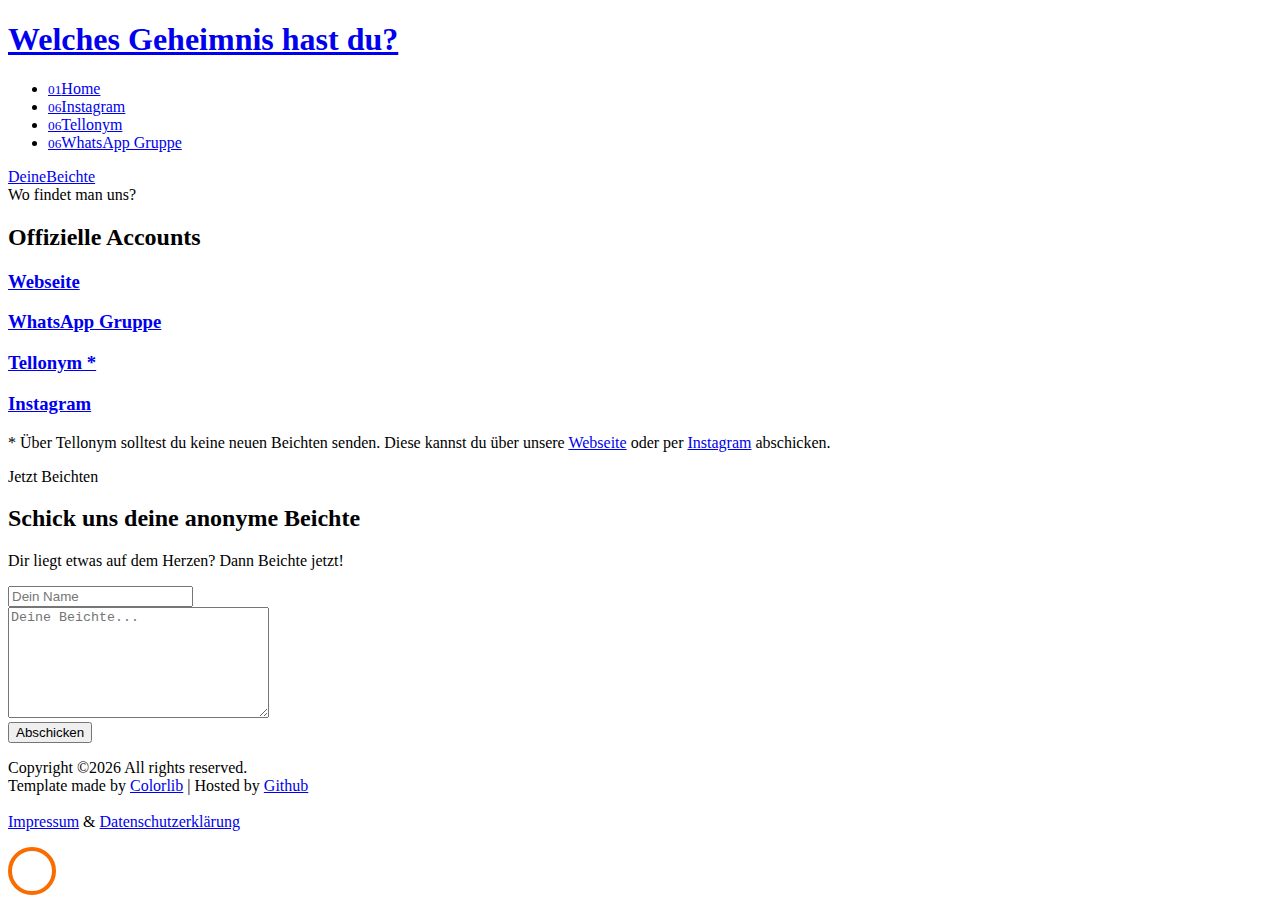
==== index.html @ c26ceee7 "hotfix sent form" ====
<!DOCTYPE html>
<html lang="en">
  <head>
    <title>DeineBeichte - Welches Geheimnis hast du?</title>
    <meta charset="utf-8">
    <meta name="viewport" content="width=device-width, initial-scale=1, shrink-to-fit=no">
    <link rel="shortcut icon" href="favicon.png">
    <link rel="icon" type="image/png" href="favicon.png" sizes="32x32">
    <link rel="icon" type="image/png" href="favicon.png" sizes="96x96">
    <link rel="apple-touch-icon" sizes="180x180" href="favicon.png">

    <meta name="author" content="DeineBeichte Admin1">
    <meta name="publisher" content="DeineBeichte Admin1">
    <meta name="copyright" content="Colorlib">
    <meta name="description" content="Dir liegt etwas auf dem Herzen? Du hast Probleme oder suchst jemanden zum reden ohne dich anmelden zu müssen? Dann Beichte jetzt!">
    <meta name="keywords" content="Beichte,Beichten,Kontaktanzeigen,Kontakt,Suche,Anonym,Kostenlos,Instagram,Tellonym,WhatsApp,Einzigartig,Free,Kontaktanzeige">
    <meta name="page-topic" content="Gesellschaft">
    <meta name="audience" content="Alle"><meta http-equiv="content-language" content="de">
    <meta name="robots" content="index, follow">
    <meta name="DC.Creator" content="DeineBeichte Admin1">
    <meta name="DC.Publisher" content="DeineBeichte Admin1">
    <meta name="DC.Rights" content="Colorlib">
    <meta name="DC.Description" content="Dir liegt etwas auf dem Herzen? Du hast Probleme oder suchst jemanden zum reden ohne dich anmelden zu müssen? Dann Beichte jetzt!">
    <meta name="DC.Language" content="de">
    <meta property="og:title" content="DeineBeichte - Welches Geheimnis hast du?" />
    <meta property="og:url" content="https://deinebeichte.com" />
    <meta property="og:image" content="https://i.imgur.com/nKAeIrG.png" />

    <link href="https://fonts.googleapis.com/css?family=Poppins:300,400,700" rel="stylesheet">

    <link rel="stylesheet" href="css/open-iconic-bootstrap.min.css">
    <link rel="stylesheet" href="css/animate.css">

    <link rel="stylesheet" href="css/owl.carousel.min.css">
    <link rel="stylesheet" href="css/owl.theme.default.min.css">
    <link rel="stylesheet" href="css/magnific-popup.css">

    <link rel="stylesheet" href="css/aos.css">

    <link rel="stylesheet" href="css/ionicons.min.css">

    <link rel="stylesheet" href="css/bootstrap-datepicker.css">
    <link rel="stylesheet" href="css/jquery.timepicker.css">


    <link rel="stylesheet" href="css/flaticon.css">
    <link rel="stylesheet" href="css/icomoon.css">
    <link rel="stylesheet" href="https://use.fontawesome.com/releases/v5.6.3/css/all.css" integrity="sha384-UHRtZLI+pbxtHCWp1t77Bi1L4ZtiqrqD80Kn4Z8NTSRyMA2Fd33n5dQ8lWUE00s/" crossorigin="anonymous">
    <link rel="stylesheet" href="css/style.css?v.1.0">
    <style>
  	.gs-embed__content{
  		background-color:#191c23!important;
  	}

  </style>
  </head>
  <body>

    <div class="KW_progressContainer">
      <div class="KW_progressBar">

      </div>
    </div>
    <div class="page">
    <nav id="colorlib-main-nav" role="navigation">
      <a href="#" class="js-colorlib-nav-toggle colorlib-nav-toggle active"><i></i></a>
      <div class="js-fullheight colorlib-table">
        <div class="colorlib-table-cell js-fullheight">
          <div class="row no-gutters">
            <div class="col-md-12 text-center">
              <h1 class="mb-4"><a href="index.html" class="logo">Welches Geheimnis hast du?</a></h1>
              <ul>
                <li class="active"><a href="index.html"><span><small>01</small>Home</span></a></li>
                <!--<li><a href="#about"><span><small>02</small>Über Uns</span></a></li>
                <li><a href="#beichten"><span><small>03</small>Jetzt Beichten</span></a></li>
                <li><a href="#feed"><span><small>04</small>Feed</span></a></li>
                <li><a href="#section-counter"><span><small>05</small>Die Zahlen</span></a></li>
                <hr style="
                border: 0;
                height: 1px;
                background-image: linear-gradient(to right, rgba(0, 0, 0, 0), #FFFFFF, rgba(0, 0, 0, 0));
                ">-->
                <li><a href="https://instagram.com/deinebeichtecom"><span><small>06</small>Instagram</span></a></li>
                <li><a href="https://tell.deinebeichte.com"><span><small>06</small>Tellonym</span></a></li>
                <li><a href="https://wa.deinebeichte.com"><span><small>06</small>WhatsApp Gruppe</span></a></li>
              </ul>
            </div>
          </div>
        </div>
      </div>
    </nav>

    <div id="colorlib-page">
      <header>
        <div class="container">
          <div class="row">
            <div class="col-md-12">
              <div class="colorlib-navbar-brand">
                <a class="colorlib-logo" href="index.html">DeineBeichte</a>
              </div>
              <a href="#" class="js-colorlib-nav-toggle colorlib-nav-toggle"><i></i></a>
            </div>
          </div>
        </div>
      </header>

      <section class="ftco-section">
        <div class="container mt-5">
          <div class="row justify-content-center mb-5 pb-5">
            <div class="col-md-7 text-center heading-section ftco-animate">
              <span>Wo findet man uns?</span>
              <h2>Offizielle Accounts</h2>
            </div>
          </div>
          <div class="row">
            <div class="col-md-3 d-flex align-self-stretch ftco-animate">
              <div class="media block-6 services p-3 py-4 d-block text-center">
                <div class="icon mb-3"><span class="far fa-bookmark fa-spin"></span></div>
                <div class="media-body">
                  <a href="https://deinebeichte.com"><h3 class="heading">Webseite</h3></a>
                </div>
              </div>
            </div>
            <div class="col-md-3 d-flex align-self-stretch ftco-animate">
              <div class="media block-6 services p-3 py-4 d-block text-center">
                <div class="icon mb-3"><span class="fab fa-whatsapp fa-spin"></span></div>
                <div class="media-body">
                  <a href="https://wa.deinebeichte.com"><h3 class="heading">WhatsApp Gruppe</h3></a>
                </div>
              </div>
            </div>
            <div class="col-md-3 d-flex align-self-stretch ftco-animate">
              <div class="media block-6 services p-3 py-4 d-block text-center">
                <div class="icon mb-3"><span class="far fa-smile fa-spin"></span></div>
                <div class="media-body">
                  <a href="https://tell.deinebeichte.com"><h3 class="heading">Tellonym *</h3></a>
                </div>
              </div>
            </div>
            <div class="col-md-3 d-flex align-self-stretch ftco-animate">
              <div class="media block-6 services p-3 py-4 d-block text-center">
                <div class="icon mb-3"><span class="fab fa-instagram fa-spin"></span></div>
                <div class="media-body">
                  <a href="https://instagram.com/deinebeichtecom"><h3 class="heading">Instagram</h3></a>
                </div>
              </div>
            </div>
          </div>
          <p>* Über Tellonym solltest du keine neuen Beichten senden. Diese kannst du über unsere <a href="https://deinebeichte.com">Webseite</a> oder per <a href="https://instagram.com/deinebeichtecom">Instagram</a> abschicken.</p>
        </div>
      </section>

      <section class="ftco-section contact-section" id="beichten">
        <div class="container mt-5">
          <div class="row justify-content-center mb-5 pb-5">
            <div class="col-md-7 text-center heading-section ftco-animate">
              <span>Jetzt Beichten</span>
              <h2>Schick uns deine anonyme Beichte</h2>
              <p>Dir liegt etwas auf dem Herzen? Dann Beichte jetzt!</p>
            </div>
          </div>
          <div class="row block-9">
            <div class="col-md-3"></div>
            <div class="col-md-6 pr-md-5">
              <script src="https://www.google.com/recaptcha/api.js" async defer></script>
              <script>
                function onSubmit(token) {
                  document.getElementById("invisible-recaptcha-form").submit();
                }
              </script>
          <style>
            .grecaptcha-badge {
              display: none;
            }
          </style>

                <form accept-charset="UTF-8" action="https://usebasin.com/f/6297383dfd36" enctype="multipart/form-data" method="POST" id="invisible-recaptcha-form">
                <div class="form-group">
                  <input type="text" class="form-control" placeholder="Dein Name" name="Name" id="Name" required>
                </div>
                <div class="form-group">
                  <textarea name="Beichte" id="Beichte" cols="30" rows="7" class="form-control" placeholder="Deine Beichte..." required></textarea>
                </div>
                <div class="form-group">
                  <input data-sitekey="6Lew3SMUAAAAAJ82QoS7gqOTkRI_dhYrFy1f7Sqy" data-callback='onSubmit' data-badge="inline" type="submit" value="Abschicken" class="btn btn-primary py-3 px-5 g-recaptcha">
                </div>
              </form>
            </div>
            <div class="col-md-3"></div>
          </div>
        </div>
      </section>

      <footer class="ftco-footer ftco-bg-dark ftco-section">
        <div class="container">
          <div class="row">
            <div class="col-md-12 text-center">

              <p><!-- Link back to Colorlib can't be removed. Template is licensed under CC BY 3.0. -->
      Copyright &copy;<script>document.write(new Date().getFullYear());</script> All rights reserved.
      <br>Template made by <a href="https://colorlib.com" target="_blank">Colorlib</a> | Hosted by <a href="https://github.com">Github</a> <i class="fab fa-github"></i>
      <br><br><a href="imprint.html" target="_blank">Impressum</a> & <a href="datenschutz.html" target="_blank">Datenschutzerklärung</a>
      <!-- Link back to Colorlib can't be removed. Template is licensed under CC BY 3.0. --></p>
            </div>
          </div>
        </div>
      </footer>

      <!-- loader -->
      <div id="ftco-loader" class="show fullscreen"><svg class="circular" width="48px" height="48px"><circle class="path-bg" cx="24" cy="24" r="22" fill="none" stroke-width="4" stroke="#eeeeee"/><circle class="path" cx="24" cy="24" r="22" fill="none" stroke-width="4" stroke-miterlimit="10" stroke="#F96D00"/></svg></div>

      </div>

    </div>

    <script src="js/jquery.min.js"></script>
    <script src="js/jquery-migrate-3.0.1.min.js"></script>
    <script src="js/popper.min.js"></script>
    <script src="js/bootstrap.min.js"></script>
    <script src="js/jquery.easing.1.3.js"></script>
    <script src="js/jquery.waypoints.min.js"></script>
    <script src="js/jquery.stellar.min.js"></script>
    <script src="js/owl.carousel.min.js"></script>
    <script src="js/jquery.magnific-popup.min.js"></script>
    <script src="js/aos.js"></script>
    <script src="js/jquery.animateNumber.min.js"></script>
    <script src="js/scrollax.min.js"></script>
    <script src="js/bootstrap-datepicker.js"></script>
    <script src="js/jquery.timepicker.min.js"></script>
    <script src="js/main.js"></script>


  </body>
</html>
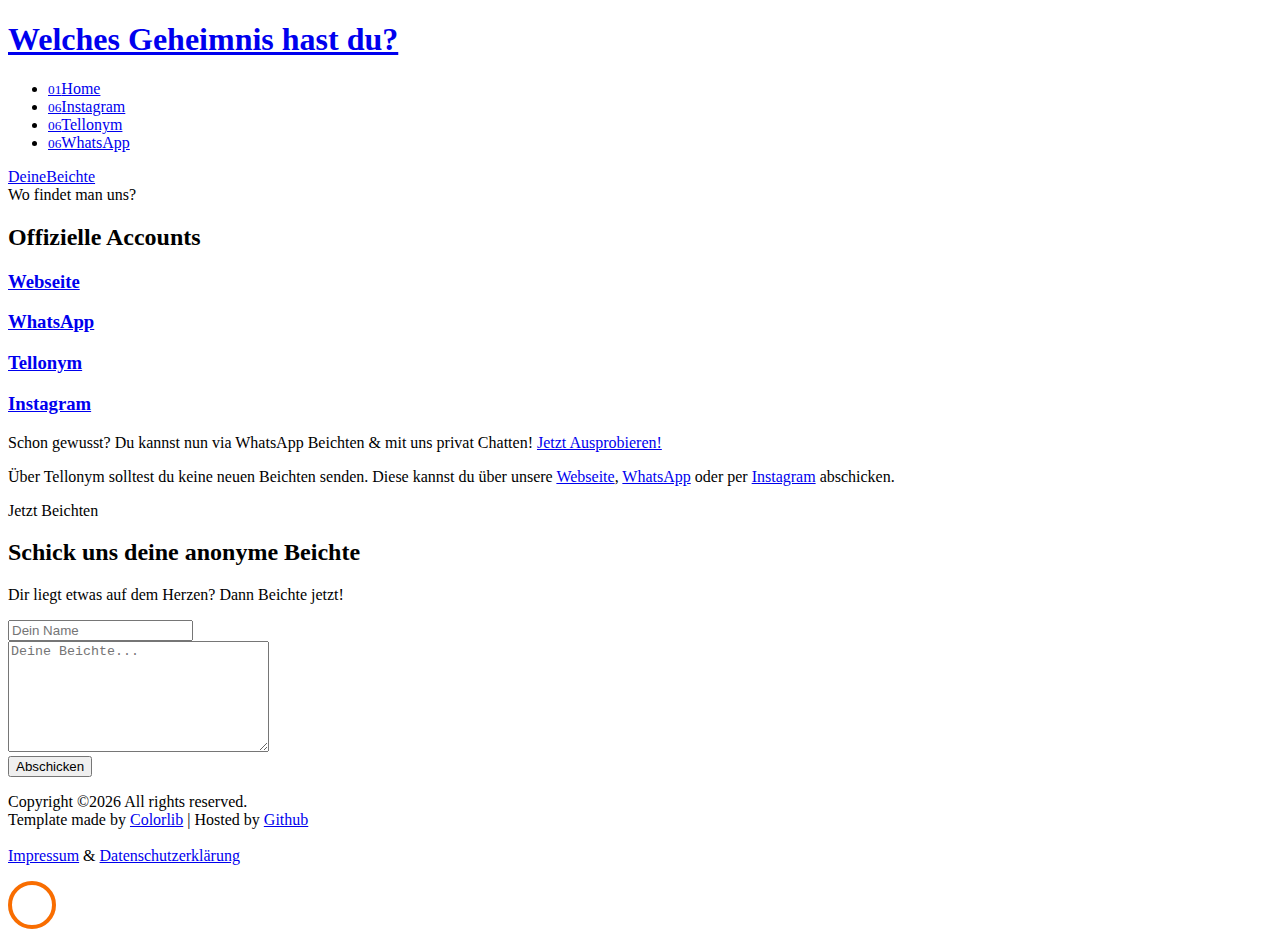
==== commit 38013287: "WhatsApp fixes" ====
--- a/index.html
+++ b/index.html
@@ -82,7 +82,7 @@
                 ">-->
                 <li><a href="https://instagram.com/deinebeichtecom"><span><small>06</small>Instagram</span></a></li>
                 <li><a href="https://tell.deinebeichte.com"><span><small>06</small>Tellonym</span></a></li>
-                <li><a href="https://wa.deinebeichte.com"><span><small>06</small>WhatsApp Gruppe</span></a></li>
+                <li><a href="https://wa.deinebeichte.com"><span><small>06</small>WhatsApp</span></a></li>
               </ul>
             </div>
           </div>
@@ -125,7 +125,7 @@
               <div class="media block-6 services p-3 py-4 d-block text-center">
                 <div class="icon mb-3"><span class="fab fa-whatsapp fa-spin"></span></div>
                 <div class="media-body">
-                  <a href="https://wa.deinebeichte.com"><h3 class="heading">WhatsApp Gruppe</h3></a>
+                  <a href="https://wa.deinebeichte.com"><h3 class="heading">WhatsApp</h3></a>
                 </div>
               </div>
             </div>
@@ -133,7 +133,7 @@
               <div class="media block-6 services p-3 py-4 d-block text-center">
                 <div class="icon mb-3"><span class="far fa-smile fa-spin"></span></div>
                 <div class="media-body">
-                  <a href="https://tell.deinebeichte.com"><h3 class="heading">Tellonym *</h3></a>
+                  <a href="https://tell.deinebeichte.com"><h3 class="heading">Tellonym</h3></a>
                 </div>
               </div>
             </div>
@@ -146,7 +146,8 @@
               </div>
             </div>
           </div>
-          <p>* Über Tellonym solltest du keine neuen Beichten senden. Diese kannst du über unsere <a href="https://deinebeichte.com">Webseite</a> oder per <a href="https://instagram.com/deinebeichtecom">Instagram</a> abschicken.</p>
+          <p>Schon gewusst? Du kannst nun via WhatsApp Beichten & mit uns privat Chatten! <a href="https://wa.deinebeichte.com">Jetzt Ausprobieren!</a></p>
+          <p>Über Tellonym solltest du keine neuen Beichten senden. Diese kannst du über unsere <a href="https://deinebeichte.com">Webseite</a>, <a href="https://wa.deinebeichte.com">WhatsApp</a> oder per <a href="https://instagram.com/deinebeichtecom">Instagram</a> abschicken.</p>
         </div>
       </section>
 
@@ -228,7 +229,7 @@
     <script src="js/bootstrap-datepicker.js"></script>
     <script src="js/jquery.timepicker.min.js"></script>
     <script src="js/main.js"></script>
-
+    <script src="https://usebasin.com/f/6297383dfd36/ahoy.js" async defer></script>
 
   </body>
 </html>
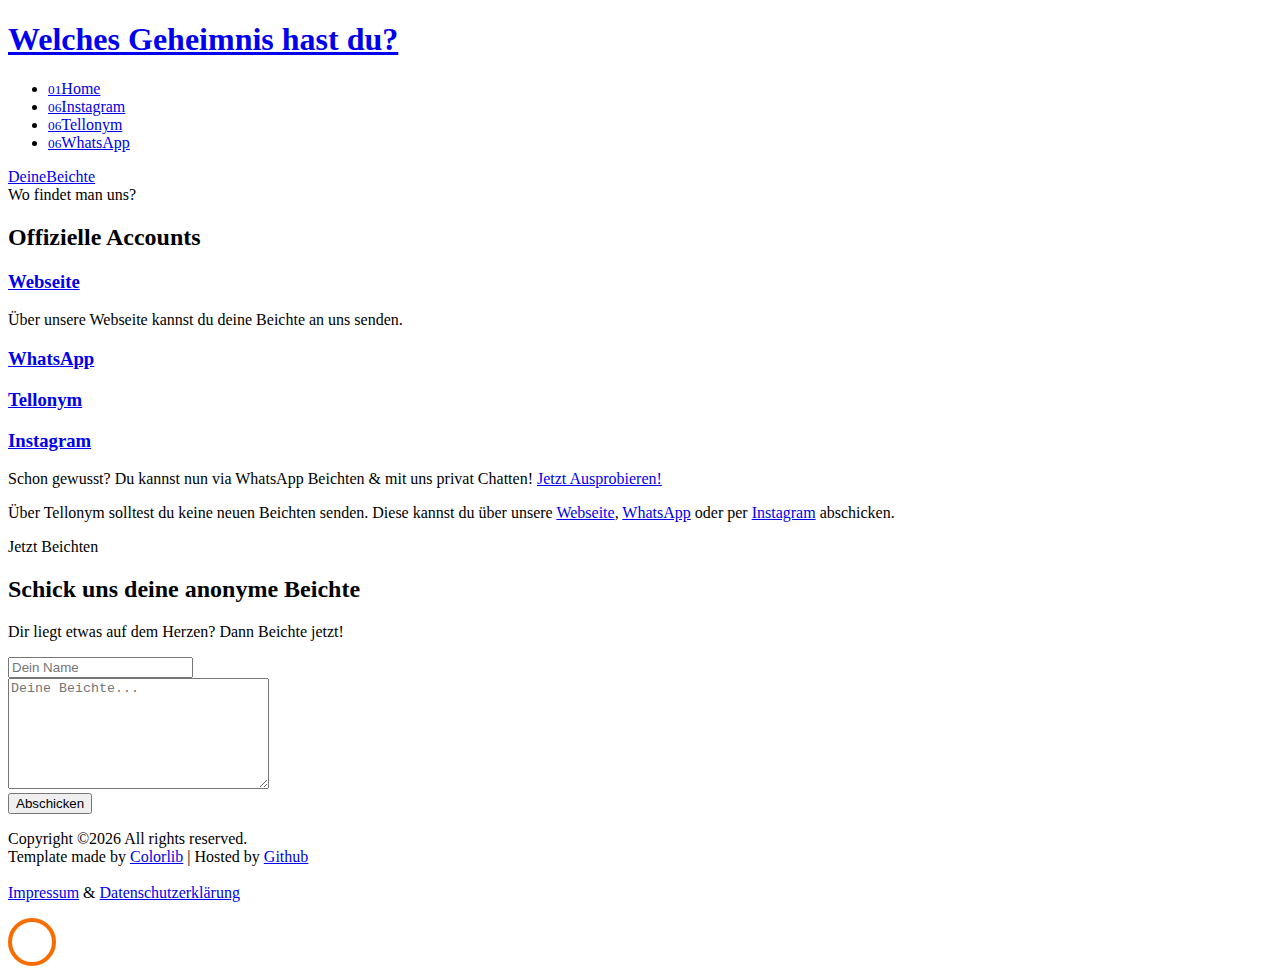
==== commit 4c9dca34: "Update index.html" ====
--- a/index.html
+++ b/index.html
@@ -115,15 +115,16 @@
           <div class="row">
             <div class="col-md-3 d-flex align-self-stretch ftco-animate">
               <div class="media block-6 services p-3 py-4 d-block text-center">
-                <div class="icon mb-3"><span class="far fa-bookmark fa-spin"></span></div>
+                <div class="icon mb-3"><a href="https://deinebeichte.com"><span class="far fa-bookmark fa-spin"></a></span></div>
                 <div class="media-body">
                   <a href="https://deinebeichte.com"><h3 class="heading">Webseite</h3></a>
                 </div>
-              </div>
-            </div>
-            <div class="col-md-3 d-flex align-self-stretch ftco-animate">
-              <div class="media block-6 services p-3 py-4 d-block text-center">
-                <div class="icon mb-3"><span class="fab fa-whatsapp fa-spin"></span></div>
+                <p>Über unsere Webseite kannst du deine Beichte an uns senden. </p>
+              </div>
+            </div>
+            <div class="col-md-3 d-flex align-self-stretch ftco-animate">
+              <div class="media block-6 services p-3 py-4 d-block text-center">
+                <div class="icon mb-3"><a href="https://wa.deinebeichte.com"><span class="fab fa-whatsapp fa-spin"></a></span></div>
                 <div class="media-body">
                   <a href="https://wa.deinebeichte.com"><h3 class="heading">WhatsApp</h3></a>
                 </div>
@@ -131,7 +132,7 @@
             </div>
             <div class="col-md-3 d-flex align-self-stretch ftco-animate">
               <div class="media block-6 services p-3 py-4 d-block text-center">
-                <div class="icon mb-3"><span class="far fa-smile fa-spin"></span></div>
+                <div class="icon mb-3"><a href="https://tell.deinebeichte.com"><span class="far fa-smile fa-spin"></a></span></div>
                 <div class="media-body">
                   <a href="https://tell.deinebeichte.com"><h3 class="heading">Tellonym</h3></a>
                 </div>
@@ -139,7 +140,7 @@
             </div>
             <div class="col-md-3 d-flex align-self-stretch ftco-animate">
               <div class="media block-6 services p-3 py-4 d-block text-center">
-                <div class="icon mb-3"><span class="fab fa-instagram fa-spin"></span></div>
+                <div class="icon mb-3"><a href="https://instagram.com/deinebeichtecom"><span class="fab fa-instagram fa-spin"></a></span></div>
                 <div class="media-body">
                   <a href="https://instagram.com/deinebeichtecom"><h3 class="heading">Instagram</h3></a>
                 </div>
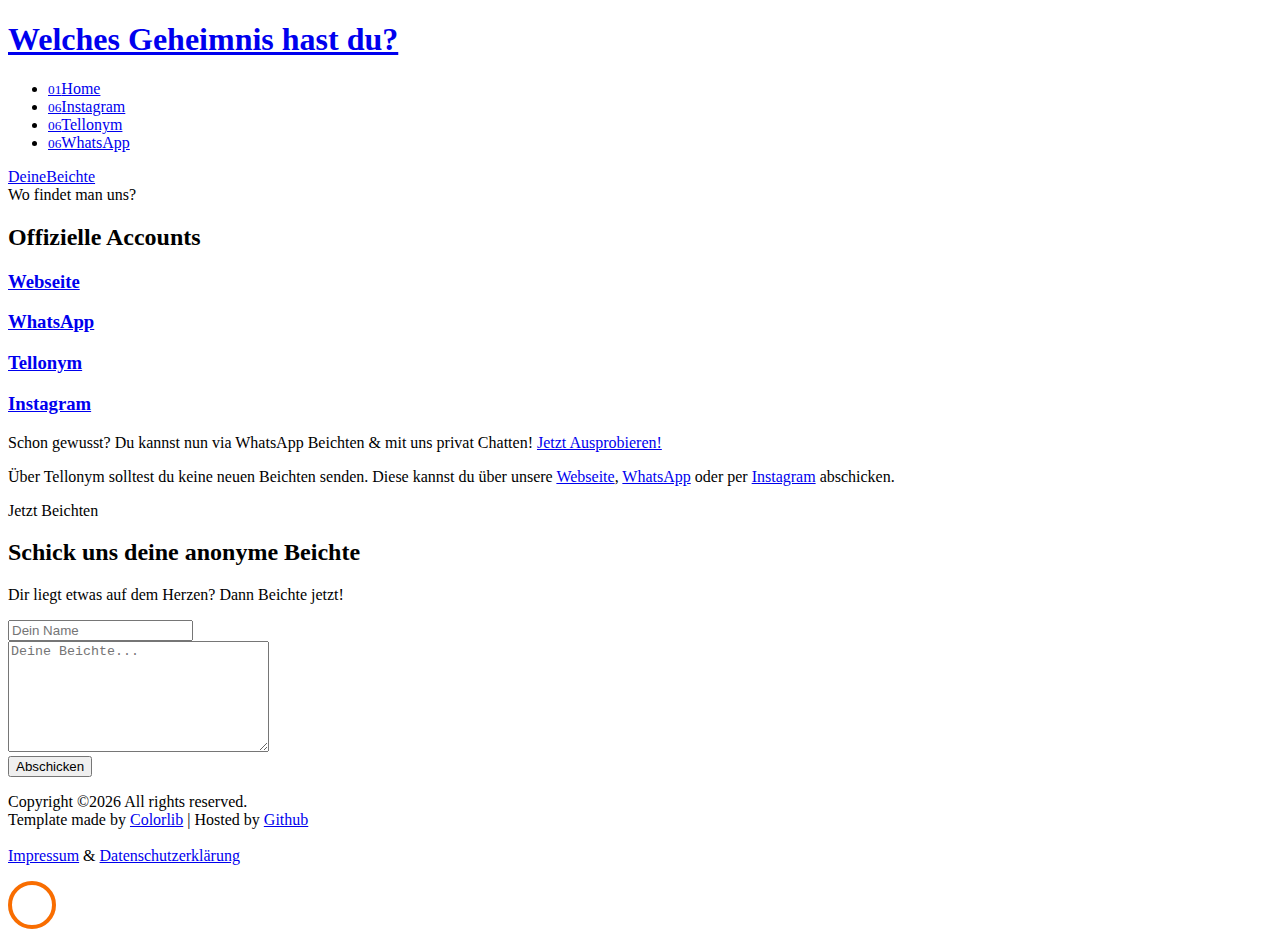
==== commit 90b5641c: "Update index.html" ====
--- a/index.html
+++ b/index.html
@@ -51,7 +51,11 @@
   	.gs-embed__content{
   		background-color:#191c23!important;
   	}
-
+@media only screen and (min-width: 768px) {
+.webinfo {
+    display: none;
+  }
+}
   </style>
   </head>
   <body>
@@ -119,7 +123,7 @@
                 <div class="media-body">
                   <a href="https://deinebeichte.com"><h3 class="heading">Webseite</h3></a>
                 </div>
-                <p>Über unsere Webseite kannst du deine Beichte an uns senden. </p>
+                <p class="webinfo">Über unsere Webseite kannst du deine Beichte an uns senden. </p>
               </div>
             </div>
             <div class="col-md-3 d-flex align-self-stretch ftco-animate">
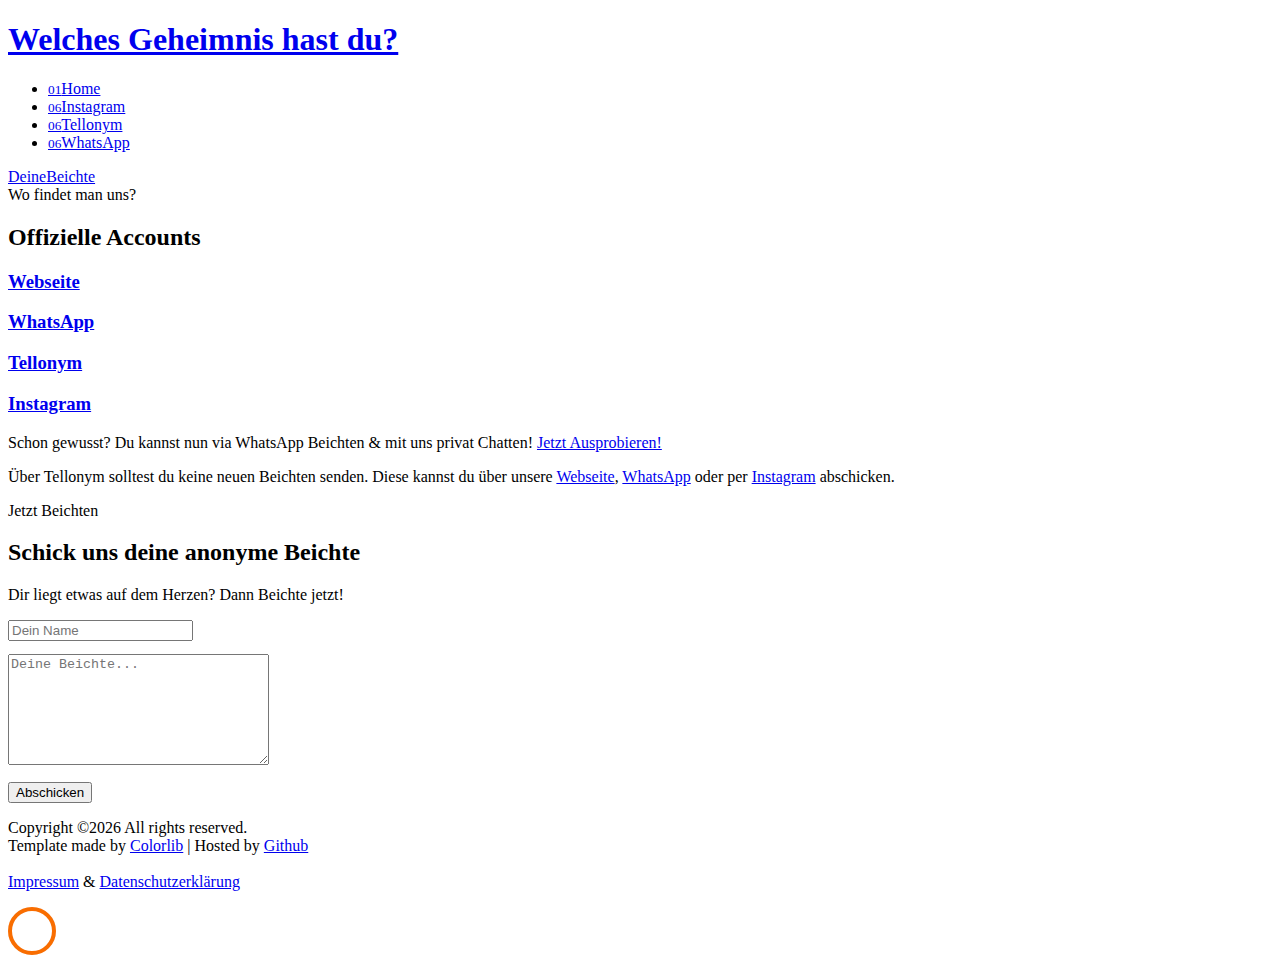
==== commit b37b69f6: "added kinda form validation" ====
--- a/index.html
+++ b/index.html
@@ -51,11 +51,7 @@
   	.gs-embed__content{
   		background-color:#191c23!important;
   	}
-@media only screen and (min-width: 768px) {
-.webinfo {
-    display: none;
-  }
-}
+
   </style>
   </head>
   <body>
@@ -123,7 +119,6 @@
                 <div class="media-body">
                   <a href="https://deinebeichte.com"><h3 class="heading">Webseite</h3></a>
                 </div>
-                <p class="webinfo">Über unsere Webseite kannst du deine Beichte an uns senden. </p>
               </div>
             </div>
             <div class="col-md-3 d-flex align-self-stretch ftco-animate">
@@ -157,46 +152,51 @@
       </section>
 
       <section class="ftco-section contact-section" id="beichten">
-        <div class="container mt-5">
-          <div class="row justify-content-center mb-5 pb-5">
-            <div class="col-md-7 text-center heading-section ftco-animate">
-              <span>Jetzt Beichten</span>
-              <h2>Schick uns deine anonyme Beichte</h2>
-              <p>Dir liegt etwas auf dem Herzen? Dann Beichte jetzt!</p>
-            </div>
-          </div>
-          <div class="row block-9">
-            <div class="col-md-3"></div>
-            <div class="col-md-6 pr-md-5">
-              <script src="https://www.google.com/recaptcha/api.js" async defer></script>
-              <script>
-                function onSubmit(token) {
-                  document.getElementById("invisible-recaptcha-form").submit();
-                }
-              </script>
-          <style>
-            .grecaptcha-badge {
-              display: none;
+          <div class="container mt-5">
+            <div class="row justify-content-center mb-5 pb-5">
+              <div class="col-md-7 text-center heading-section ftco-animate">
+                <span>Jetzt Beichten</span>
+                <h2>Schick uns deine anonyme Beichte</h2>
+                <p>Dir liegt etwas auf dem Herzen? Dann Beichte jetzt!</p>
+              </div>
+            </div>
+            <div class="row block-9">
+              <div class="col-md-3"></div>
+              <div class="col-md-6 pr-md-5">
+  
+       <script>   
+          function validateForm() {
+            var name = document.forms["form"]["Name"].value;
+            var msg = document.forms["form"]["Beichte"].value;
+            if (name == "") {
+              document.getElementById("name-error").innerHTML = "Bitte gib einen Namen an.";
+              return false;
             }
-          </style>
-
-                <form accept-charset="UTF-8" action="https://usebasin.com/f/6297383dfd36" enctype="multipart/form-data" method="POST" id="invisible-recaptcha-form">
-                <div class="form-group">
-                  <input type="text" class="form-control" placeholder="Dein Name" name="Name" id="Name" required>
-                </div>
-                <div class="form-group">
-                  <textarea name="Beichte" id="Beichte" cols="30" rows="7" class="form-control" placeholder="Deine Beichte..." required></textarea>
-                </div>
-                <div class="form-group">
-                  <input data-sitekey="6Lew3SMUAAAAAJ82QoS7gqOTkRI_dhYrFy1f7Sqy" data-callback='onSubmit' data-badge="inline" type="submit" value="Abschicken" class="btn btn-primary py-3 px-5 g-recaptcha">
-                </div>
-              </form>
-            </div>
-            <div class="col-md-3"></div>
-          </div>
-        </div>
-      </section>
-
+           else if (msg == "") {
+              document.getElementById("beichte-error").innerHTML = "Möchtest du nichts Beichten?";
+              return false;
+            }
+          }
+        </script>
+  
+                  <form name="form" accept-charset="UTF-8" action="https://usebasin.com/f/6297383dfd36" enctype="multipart/form-data" method="POST" onsubmit="return validateForm()">
+                  <div class="form-group">
+                    <input type="text" class="form-control" placeholder="Dein Name" name="Name" id="Name" >
+                    <font size=2><p id="name-error" style="color:rgb(155, 20, 20)"></p></font>
+                  </div>
+                  <div class="form-group">
+                    <textarea name="Beichte" id="Beichte" cols="30" rows="7" class="form-control" placeholder="Deine Beichte..."></textarea> 
+                    <font size=2><p id="beichte-error" style="color:rgb(155, 20, 20)"></p></font>
+                  </div>
+                  <div class="form-group">
+                    <input type="submit" value="Abschicken" class="btn btn-primary py-3 px-5">
+                  </div>
+                </form>
+              </div>
+              <div class="col-md-3"></div>
+            </div>
+          </div>
+        </section>
       <footer class="ftco-footer ftco-bg-dark ftco-section">
         <div class="container">
           <div class="row">
